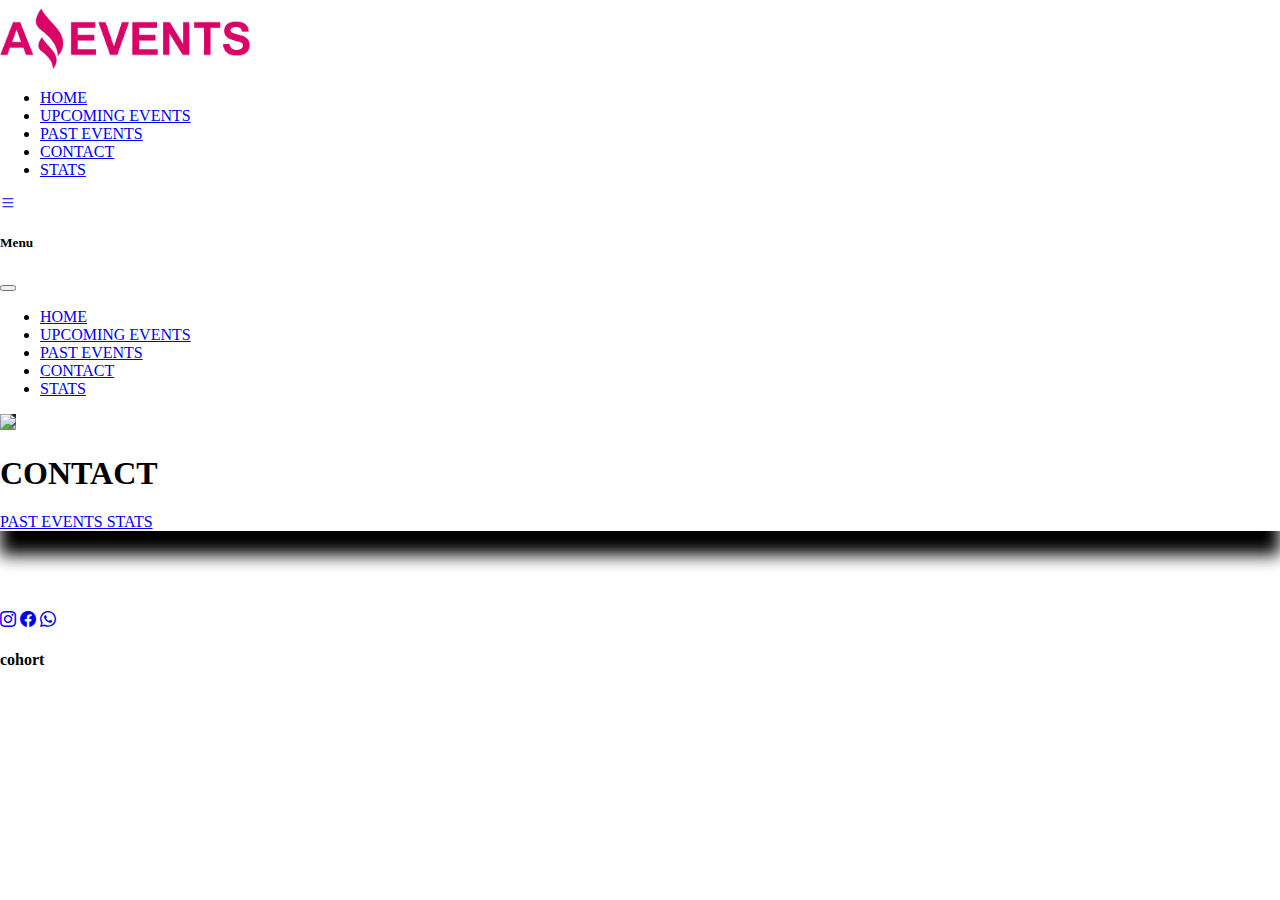
==== contact.html @ 5a37d3d7 "task1 inicio" ====
<!doctype html>
<html lang="en">

<head>
  <title>Amazing Events</title>
  <!-- Required meta tags -->
  <meta charset="utf-8">
  <meta name="viewport" content="width=device-width, initial-scale=1, shrink-to-fit=no">
  <link rel="shortcut icon" href="./assets/img/favicon-AmazingEvents.ico" type="image/x-icon">

  <!-- Bootstrap CSS v5.2.1 -->
  <link href="https://cdn.jsdelivr.net/npm/bootstrap@5.2.1/dist/css/bootstrap.min.css" rel="stylesheet"
    integrity="sha384-iYQeCzEYFbKjA/T2uDLTpkwGzCiq6soy8tYaI1GyVh/UjpbCx/TYkiZhlZB6+fzT" crossorigin="anonymous">
    <link rel="stylesheet" href="https://cdn.jsdelivr.net/npm/bootstrap-icons@1.10.3/font/bootstrap-icons.css">
    <link rel="stylesheet" href="./assets/css/style.css">
</head>

<body>
  <header>
    <!-- place navbar here -->
    <div class="container   ">
      <div class="row justify-content-start align-items-center d-flex ">

        <div
          class="   col-10  col-sm-10  col-md-5 col-lg-2   align-content-sm-center align-content-md-start align-content-lg-start  d-flex flex-grow-1 ">
          <a href=""><img class="logo" src="./assets/img/Logo Amazing Events.png" alt=""></a>

        </div>
        <!-- menu primario -->
        <div class="  d-none  col-lg-10  d-lg-inline      ">
          <ul class="nav justify-content-end  ">
            <li class="nav-item">
              <a class="nav-link active" href="./index.html">HOME</a>
            </li>
            <li class="nav-item">
              <a class="nav-link" href="./upcomingEvents.html">UPCOMING EVENTS</a>
            </li>
            <li class="nav-item">
              <a class="nav-link  " href="./pastEvents.html">PAST EVENTS</a>
            </li>
            <li class="nav-item">
              <a class="nav-link  " href="./contact.html">CONTACT</a>
            </li>
            <li class="nav-item">
              <a class="nav-link  " href="./stats.html">STATS</a>
            </li>
          </ul>
        </div>



        <!-- menu secundario -->
        <div class="container col-2  col-sm-2 d-lg-none d-xl-none ">

          <a class="btn btn-primary btn-dark" data-bs-toggle="offcanvas" href="#offcanvas1"> <i class="bi bi-list"></i>

          </a>
          <div class="offcanvas offcanvas-end text-bg-dark" tabindex="-1" id="offcanvas1">
            <div class="offcanvas-header">
              <h5 class="offcanvas-title">Menu</h5>
              <button type="button" class="btn-close text-reset" data-bs-dismiss="offcanvas"></button>
            </div>
            <div class="offcanvas-body">

              <ul class="nav justify-content-center flex-column">
                <li class="nav-item">
                  <a class="nav-link active" href="./index.html">HOME</a>
                </li>
                <li class="nav-item">
                  <a class="nav-link" href="./upcomingEvents.html">UPCOMING EVENTS</a>
                </li>
                <li class="nav-item">
                  <a class="nav-link  " href="./pastEvents.html">PAST EVENTS</a>
                </li>
                <li class="nav-item">
                  <a class="nav-link  " href="./contact.html">CONTACT</a>
                </li>
                <li class="nav-item">
                  <a class="nav-link  " href="./stats.html">STATS</a>
                </li>
              </ul>
            </div>
          </div>
        </div>
      </div>
    </div>
    <div class="container ">
      <div id="carousel1" class="carousel slide  " data-bs-ride="carousel">
        <!-- diapositivas -->
        <div class="carousel-inner">
          <div class="carousel-item  active ">
            <img src=" " class="d-block w-100 " alt=" ">
            <div class="carousel-caption d-none d-md-block">
              <h1>CONTACT</h1>
            </div>
          </div>
          <!-- botones de desplazamiento a izquierda y derecha -->
          <a class="carousel-control-prev" href="./pastEvents.html" data-bs-slide="prev">
            <span class="carousel-control-prev-icon" aria-hidden="true"></span>
            <span class="sr-only">PAST EVENTS</span>
          </a>
          <a class="carousel-control-next" href="./stats.html" data-bs-slide="next">
            <span class="sr-only">STATS</span>
            <span class="carousel-control-next-icon" aria-hidden="true"></span>
          </a>
        </div>
      </div>
    </div>
  </header>
  <main>

  </main>
  <footer>
    <!-- place footer here -->
    <div class="container pt-4 pb-3 bg-dark">
      <div class="row justify-content-center align-items-center g-2  d-flex d-inline">
        <div class="col">
          <div class="social   d-inline ">
            <a href="http://instagram.com"><i class="bi bi-instagram"></i></a>  
             <a href="http://instagram.com"><i class="bi bi-facebook"></i></a>  
             <a href="http://instagram.com"><i class="bi bi-whatsapp"></i></a>  
          </div>
      </div>
      <div class="col"></div>
      <div class="col"><h4>cohort</h4></div>
     </div>
    </div>
  </footer>
  <!-- Bootstrap JavaScript Libraries -->
  <script src="https://cdn.jsdelivr.net/npm/@popperjs/core@2.11.6/dist/umd/popper.min.js"
    integrity="sha384-oBqDVmMz9ATKxIep9tiCxS/Z9fNfEXiDAYTujMAeBAsjFuCZSmKbSSUnQlmh/jp3" crossorigin="anonymous">
  </script>

  <script src="https://cdn.jsdelivr.net/npm/bootstrap@5.2.1/dist/js/bootstrap.min.js"
    integrity="sha384-7VPbUDkoPSGFnVtYi0QogXtr74QeVeeIs99Qfg5YCF+TidwNdjvaKZX19NZ/e6oz" crossorigin="anonymous">
  </script>
</body>

</html>
---- assets/css/style.css ----
*{
    margin-left: 0px;
    margin-right: 0px;
}

.logo{
    width: 250px;
    height: auto;
}
.price{
    flex-grow: 1;
align-self: center;
}
 
.card{
    min-height: 490px;
    padding: 0.2em;

}
.row-card{
    align-content: flex-start;
}
.box-img{
    width: 14em;
height: 10em;
margin-right: auto;
margin-left: auto;
padding: .2em;
}
.w-100{
    background-image: linear-gradient(to bottom, #1c1c1c, #343434, #4d4d4d, #686868, #848484);
height: 10em;
}
#carousel1{
    box-shadow: 0 1.5rem 1rem rgb(0, 0, 0)  ;
    margin-top: 1em;
    margin-bottom: 5em;
}
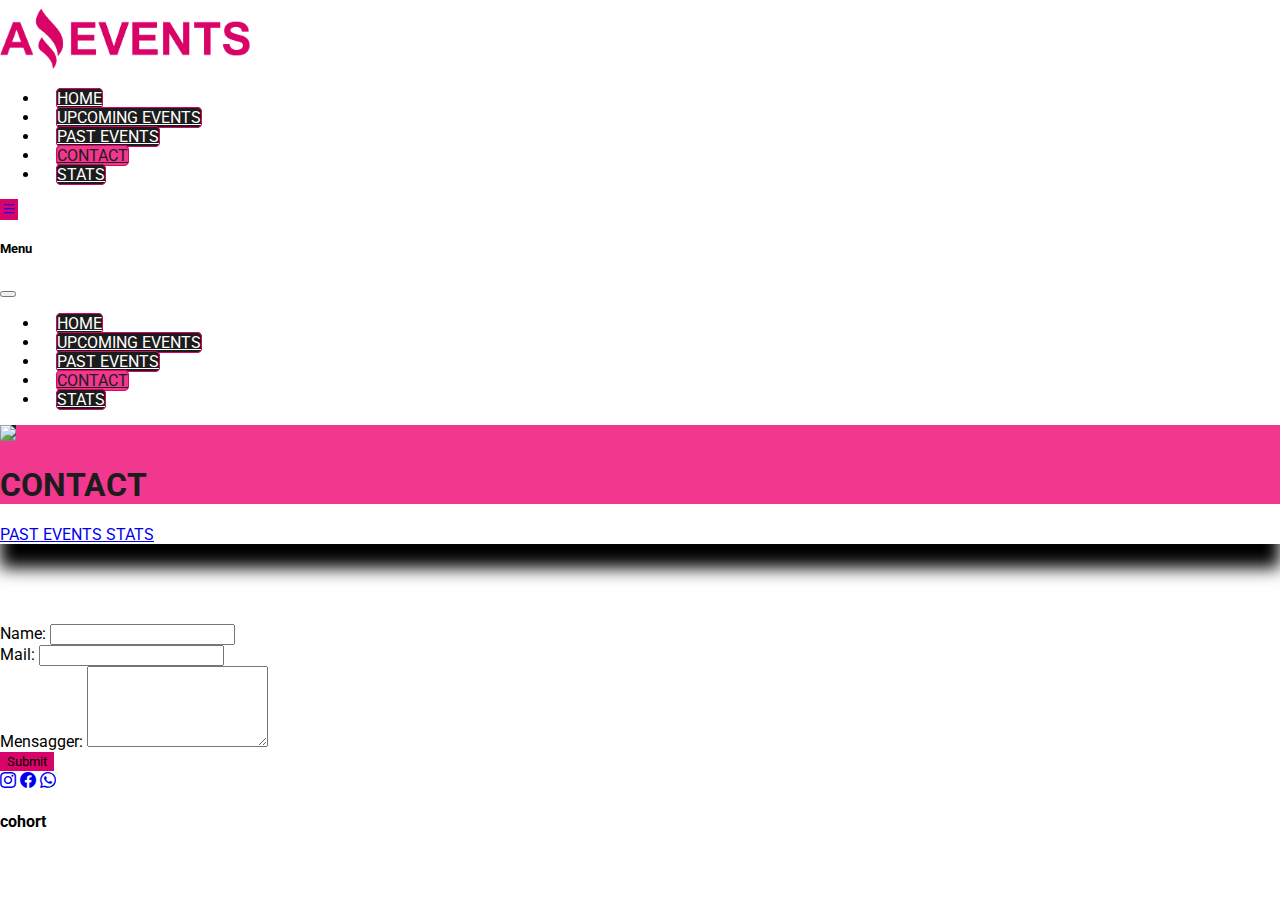
==== commit 359d3cf9: "cambios finales" ====
--- a/contact.html
+++ b/contact.html
@@ -30,7 +30,7 @@
         <div class="  d-none  col-lg-10  d-lg-inline      ">
           <ul class="nav justify-content-end  ">
             <li class="nav-item">
-              <a class="nav-link active" href="./index.html">HOME</a>
+              <a class="nav-link " href="./index.html">HOME</a>
             </li>
             <li class="nav-item">
               <a class="nav-link" href="./upcomingEvents.html">UPCOMING EVENTS</a>
@@ -39,7 +39,7 @@
               <a class="nav-link  " href="./pastEvents.html">PAST EVENTS</a>
             </li>
             <li class="nav-item">
-              <a class="nav-link  " href="./contact.html">CONTACT</a>
+              <a class="nav-link  active" href="./contact.html">CONTACT</a>
             </li>
             <li class="nav-item">
               <a class="nav-link  " href="./stats.html">STATS</a>
@@ -64,19 +64,19 @@
 
               <ul class="nav justify-content-center flex-column">
                 <li class="nav-item">
-                  <a class="nav-link active" href="./index.html">HOME</a>
+                  <a class="nav-link m-2 link-light" href="./index.html">HOME</a>
                 </li>
                 <li class="nav-item">
-                  <a class="nav-link" href="./upcomingEvents.html">UPCOMING EVENTS</a>
+                  <a class="nav-link m-2 link-light" href="./upcomingEvents.html">UPCOMING EVENTS</a>
                 </li>
                 <li class="nav-item">
-                  <a class="nav-link  " href="./pastEvents.html">PAST EVENTS</a>
+                  <a class="nav-link  m-2 link-light" href="./pastEvents.html">PAST EVENTS</a>
                 </li>
                 <li class="nav-item">
-                  <a class="nav-link  " href="./contact.html">CONTACT</a>
+                  <a class="nav-link active m-2 link-light " href="./contact.html">CONTACT</a>
                 </li>
                 <li class="nav-item">
-                  <a class="nav-link  " href="./stats.html">STATS</a>
+                  <a class="nav-link m-2 link-light" href="./stats.html">STATS</a>
                 </li>
               </ul>
             </div>
@@ -108,11 +108,31 @@
     </div>
   </header>
   <main>
+    <div class="container border bg-light p-3 shadow m-auto">
+
+      <form>
+        <div class="mb-3">
+          <label for="nombre" class="form-label">Name:</label>
+          <input type="text" class="form-control" id="name" name="name">        
+        </div>
+        <div class="mb-3">
+          <label for="mail" class="form-label">Mail:</label>
+          <input type="mail" class="form-control" id="mail" name="mail">
+        </div>
+        <div class="mb-3"> 
+          <label for="comentarios" class="form-label">Mensagger:</label>
+          <textarea class="form-control" rows="5" id="mensagger" name="mensagger"></textarea>
+        </div> 
+        <button type="submit" class="btn btn-primary">Submit</button>
+      </form>      
+  
+    </div> 
+  
 
   </main>
   <footer>
     <!-- place footer here -->
-    <div class="container pt-4 pb-3 bg-dark">
+    <div class="container pt-4 pb-3 bg-dark mt-4">
       <div class="row justify-content-center align-items-center g-2  d-flex d-inline">
         <div class="col">
           <div class="social   d-inline ">
--- a/assets/css/style.css
+++ b/assets/css/style.css
@@ -1,6 +1,9 @@
+@import url('https://fonts.googleapis.com/css?family=Roboto');
+
 *{
     margin-left: 0px;
     margin-right: 0px;
+    font-family: 'Roboto';
 }
 
 .logo{
@@ -35,4 +38,49 @@
     box-shadow: 0 1.5rem 1rem rgb(0, 0, 0)  ;
     margin-top: 1em;
     margin-bottom: 5em;
+}
+.th-title{
+font-size: 1.5em;
+}
+.nav-link{
+    border: #D90469 solid 1px;
+     margin-left: 1em;
+    font-size: 1em;
+    color: #ffffff;
+    border-radius: 0.3em;
+    background-color:#1c1c1c;    
+     
+
+}
+.nav-link:hover{
+    box-shadow: 0px 5px 4px 2px rgba(217,4,105,0.52);
+    font-size: 1.02em;
+    color: #ffffff;
+ }
+ 
+.btn-primary{
+    background-color:#D90469;
+    border: #D90469 solid 1px;
+
+}
+.btn-primary:hover{
+    background-color:#f1378e !important;
+    border: #D90469 solid 1px !important;
+}
+td{
+    height: 2.5em;
+    border: #1c1c1c solid 1px;
+}
+th{
+    height: 2.5em;
+    border: #1c1c1c solid 1px;
+}
+.table{
+    box-shadow: 0 1.5rem 1rem rgb(0, 0, 0)  ;
+    margin-top: 1em;
+    margin-bottom: 5em;
+}
+.active{
+    background-color: #f1378e;
+    color:#1c1c1c
 }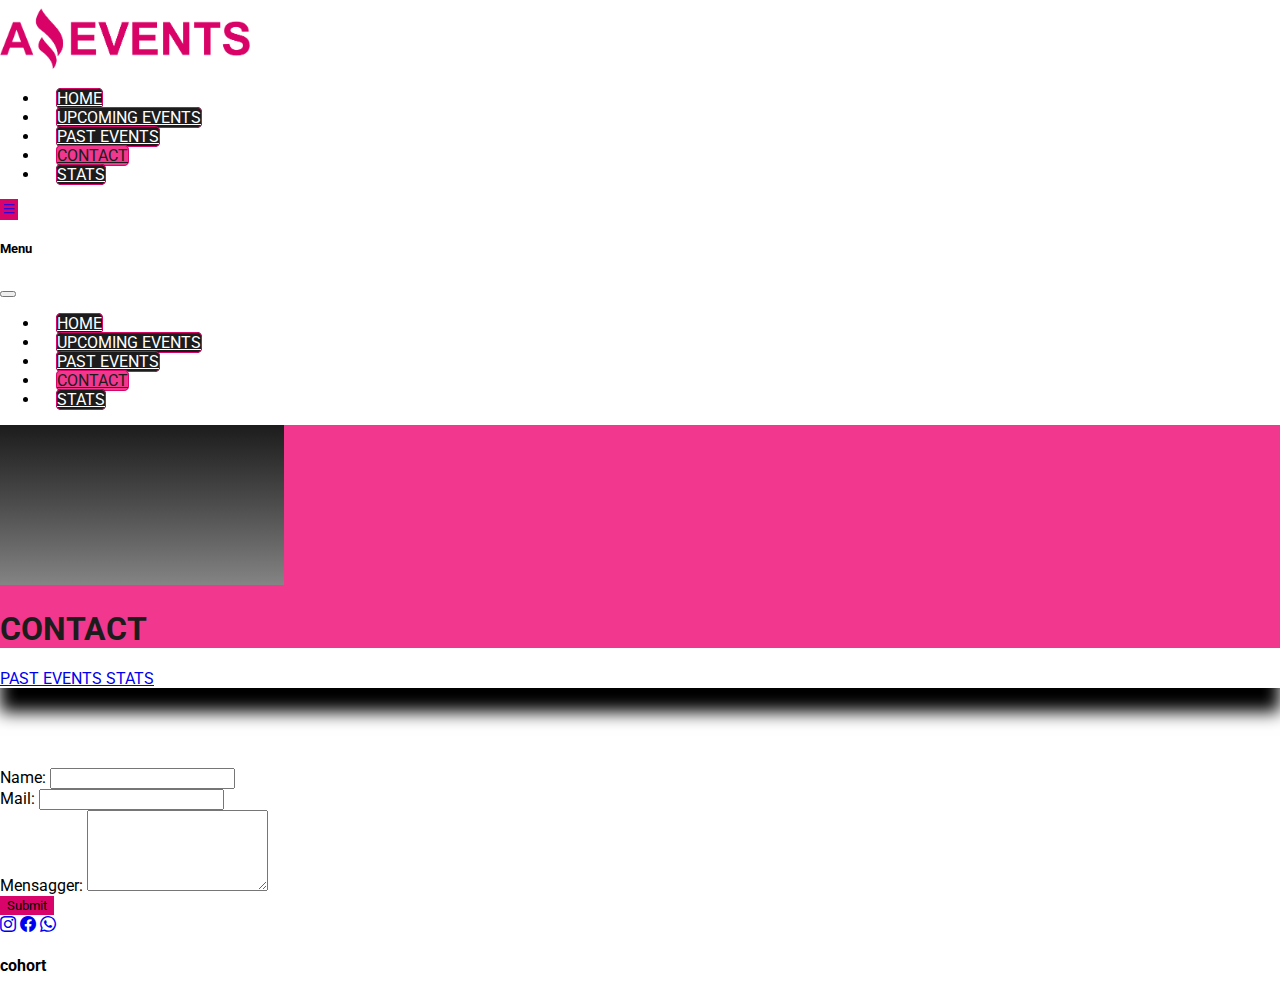
==== commit 4f6cefef: "cambios finales mod" ====
--- a/contact.html
+++ b/contact.html
@@ -23,7 +23,7 @@
 
         <div
           class="   col-10  col-sm-10  col-md-5 col-lg-2   align-content-sm-center align-content-md-start align-content-lg-start  d-flex flex-grow-1 ">
-          <a href=""><img class="logo" src="./assets/img/Logo Amazing Events.png" alt=""></a>
+          <a href=""><img class="logo" src="./assets/img/Logo-AmazingEvents.png" alt=""></a>
 
         </div>
         <!-- menu primario -->
@@ -89,7 +89,7 @@
         <!-- diapositivas -->
         <div class="carousel-inner">
           <div class="carousel-item  active ">
-            <img src=" " class="d-block w-100 " alt=" ">
+            <img src="./assets/img/transparente.png" class="d-block w-100 " alt=" ">
             <div class="carousel-caption d-none d-md-block">
               <h1>CONTACT</h1>
             </div>
@@ -112,15 +112,15 @@
 
       <form>
         <div class="mb-3">
-          <label for="nombre" class="form-label">Name:</label>
+          <label for="name" class="form-label">Name:</label>
           <input type="text" class="form-control" id="name" name="name">        
         </div>
         <div class="mb-3">
           <label for="mail" class="form-label">Mail:</label>
-          <input type="mail" class="form-control" id="mail" name="mail">
+          <input type="text" class="form-control" id="mail" name="mail">
         </div>
         <div class="mb-3"> 
-          <label for="comentarios" class="form-label">Mensagger:</label>
+          <label for="mensagger" class="form-label">Mensagger:</label>
           <textarea class="form-control" rows="5" id="mensagger" name="mensagger"></textarea>
         </div> 
         <button type="submit" class="btn btn-primary">Submit</button>
